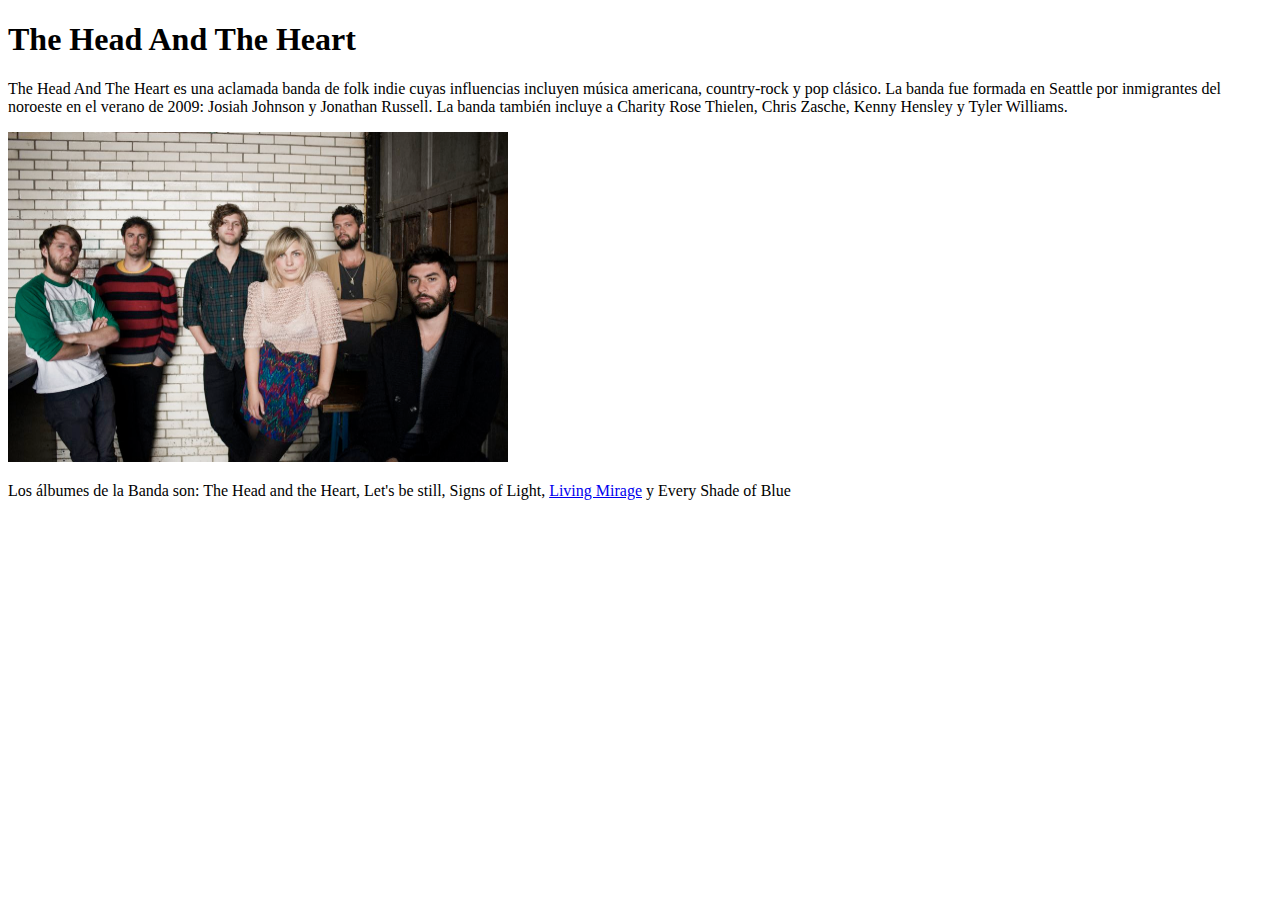
==== index.html @ baace356 "Add files via upload" ====
<!DOCTYPE html>
<html>

<head>
</head>
	<body>
		<h1>The Head And The Heart</h1>
		<p>The Head And The Heart es una aclamada banda de folk indie cuyas influencias incluyen música americana, country-rock y pop clásico. La banda fue formada en Seattle por inmigrantes del noroeste en el verano de 2009: Josiah Johnson y Jonathan Russell. La banda también incluye a Charity Rose Thielen, Chris Zasche, Kenny Hensley y Tyler Williams.</p>
		<img src="imagenes/imguno.jpg" style="width: 500px;height: 330px;">
		<p>Los álbumes de la Banda son: The Head and the Heart, Let's be still, Signs of Light, <a href="html/album.html">Living Mirage</a> y Every Shade of Blue</p>
	</body>
</html>
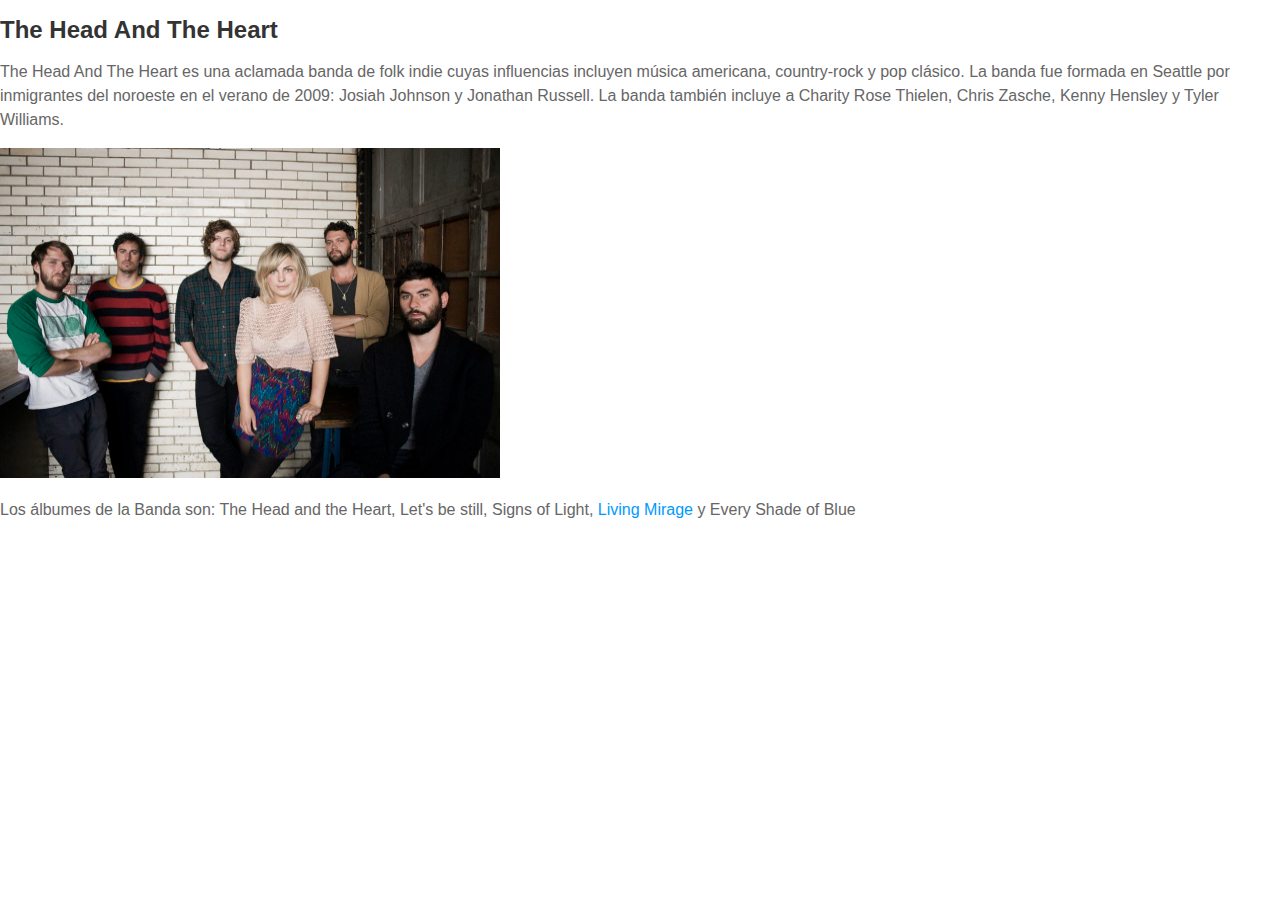
==== commit 51178303: "Update index.html" ====
--- a/index.html
+++ b/index.html
@@ -2,6 +2,7 @@
 <html>
 
 <head>
+	 <link rel="stylesheet" type="text/css" href="estilo/estilo.css">
 </head>
 	<body>
 		<h1>The Head And The Heart</h1>
@@ -9,4 +10,4 @@
 		<img src="imagenes/imguno.jpg" style="width: 500px;height: 330px;">
 		<p>Los álbumes de la Banda son: The Head and the Heart, Let's be still, Signs of Light, <a href="html/album.html">Living Mirage</a> y Every Shade of Blue</p>
 	</body>
-</html>+</html>
--- a/estilo/estilo.css
+++ b/estilo/estilo.css
@@ -0,0 +1,39 @@
+/* Estilos generales */
+body {
+  font-family: Arial, sans-serif;
+  margin: 0;
+  padding: 0;
+}
+
+.container {
+  max-width: 800px;
+  margin: 0 auto;
+  padding: 20px;
+}
+
+h1 {
+  font-size: 24px;
+  color: #333;
+  margin-bottom: 10px;
+}
+
+p {
+  font-size: 16px;
+  color: #666;
+  line-height: 1.5;
+}
+
+a {
+  color: #0099ff;
+  text-decoration: none;
+}
+
+a:hover {
+  text-decoration: underline;
+}
+
+img {
+  max-width: 100%;
+  height: auto;
+}
+
